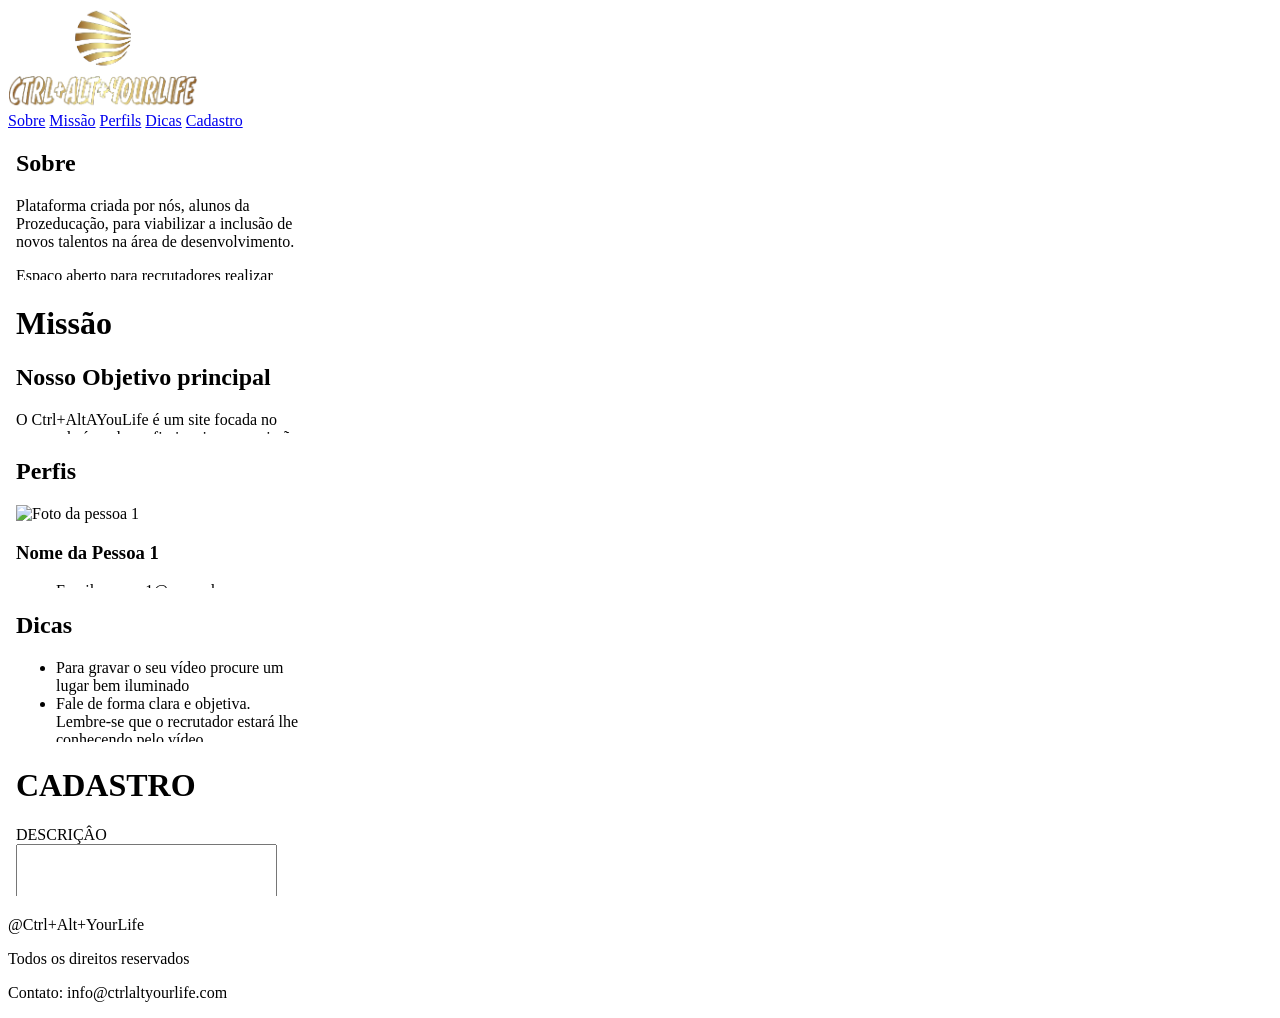
==== src/html/index.html @ cef5816a "criado pasta de css e importdado css no html" ====
<!DOCTYPE html>
<html lang="pt-BR">
<head>
    <meta charset="UTF-8">
    <meta name="viewport" content="width=device-width, initial-scale=1.0">
    <title>Ctrl+Alt+YourLife</title>
    <link rel="stylesheet" href="../css/index.css">
</head>
<body>
    <header>
        <img src="../../img/logo-no-background.png" alt="Logo Ctrl+Alt+YourLife" height="100">
        <nav>
            <a href="#sobre">Sobre</a>
            <a href="#missao">Missão</a>
            <a href="#perfils">Perfils</a>
            <a href="#dicas">Dicas</a>
            <a href="#cadastro">Cadastro</a>
        </nav>
    </header>

    <section id="sobre">
        <iframe src="Sobre.html" frameborder="0"></iframe>
    </section>

    <section id="missao">
        <iframe src="missao.html" frameborder="0"></iframe>
    </section>

    <section id="perfils">
        <iframe src="perfils.html" frameborder="0"></iframe>
    </section>

    <section id="dicas">
        <iframe src="dicas.html" frameborder="0"></iframe>
    </section>

    <section id="cadastro">
        <iframe src="cadastro.html" frameborder="0"></iframe>
    </section>

    <footer>
        <p>@Ctrl+Alt+YourLife</p>
        <p>Todos os direitos reservados</p>
        <p>Contato: info@ctrlaltyourlife.com</p>
    </footer>

</body>
</html>
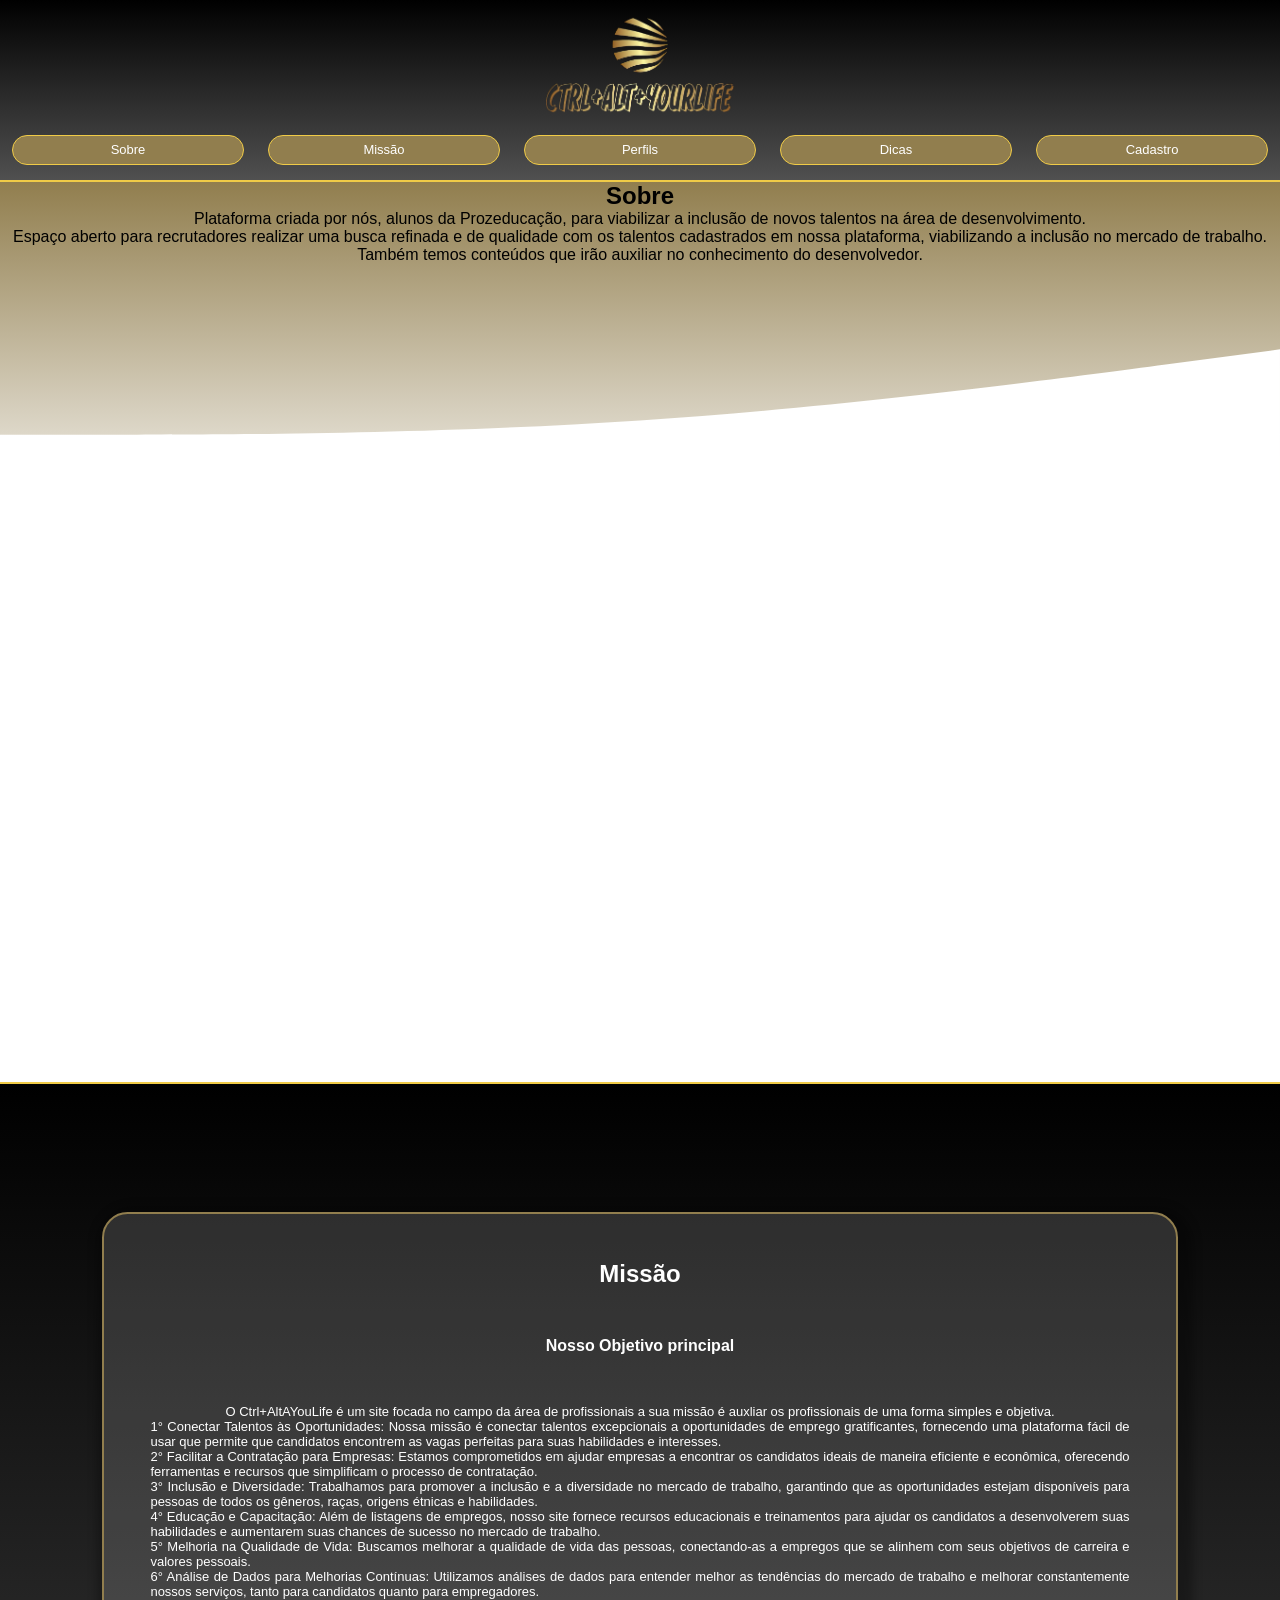
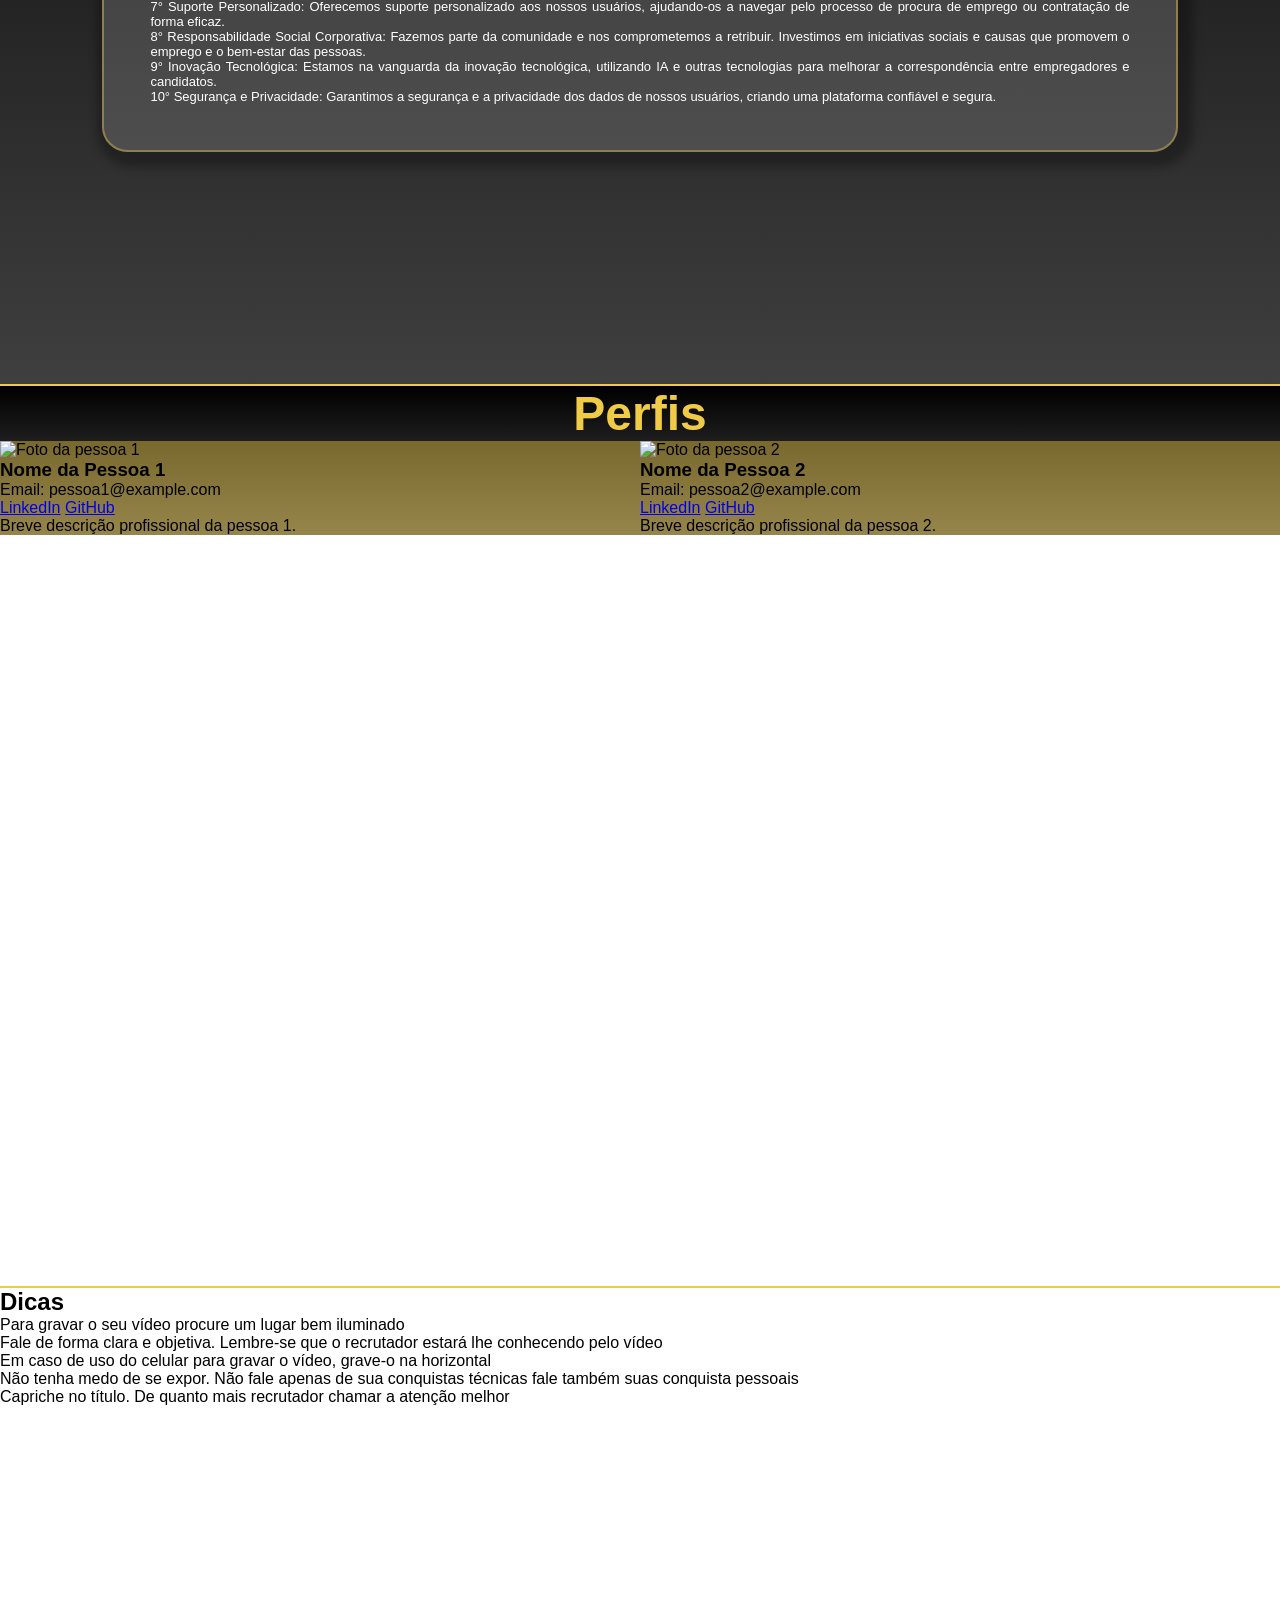
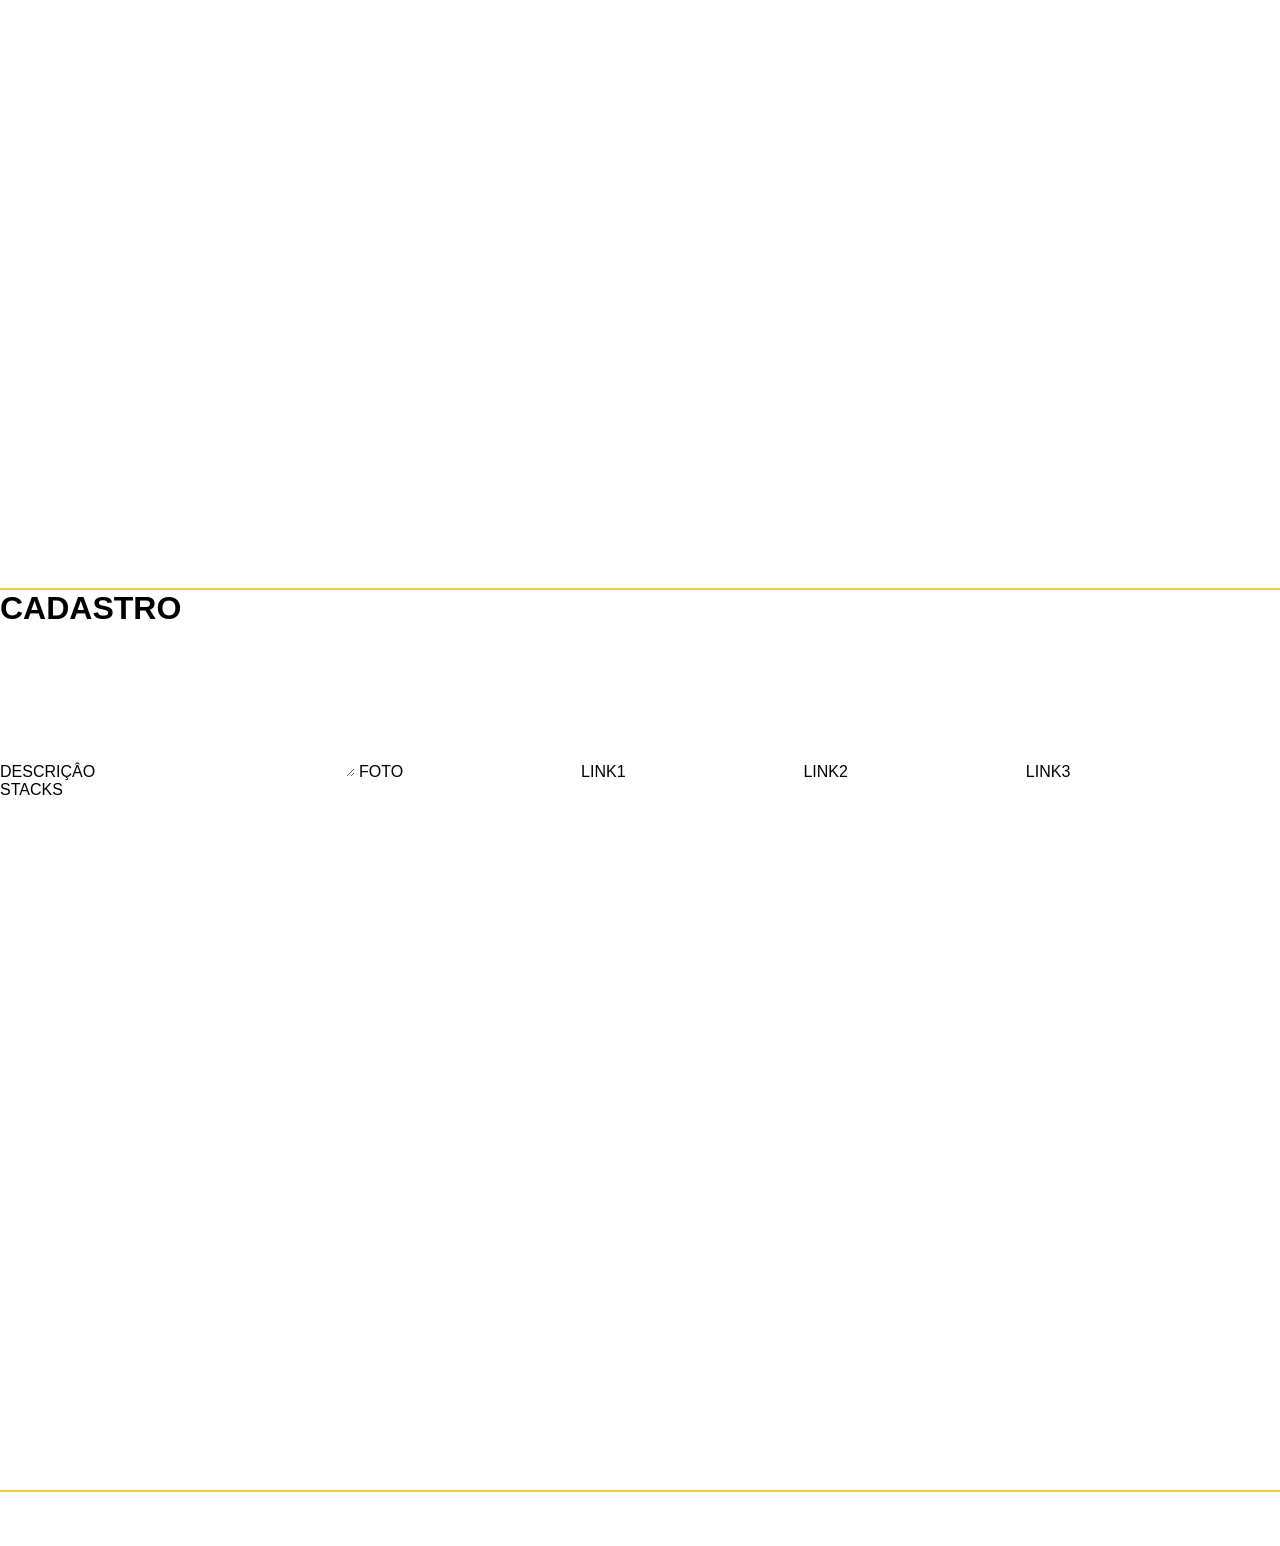
==== commit b2a84ce2: "tela da missao" ====
--- a/src/html/index.html
+++ b/src/html/index.html
@@ -21,13 +21,13 @@
     <section id="sobre">
         <iframe src="Sobre.html" frameborder="0"></iframe>
     </section>
-
+    
     <section id="missao">
         <iframe src="missao.html" frameborder="0"></iframe>
     </section>
 
     <section id="perfils">
-        <iframe src="perfils.html" frameborder="0"></iframe>
+        <iframe scrolling="no" src="perfils.html" frameborder="0"></iframe>
     </section>
 
     <section id="dicas">
--- a/src/css/index.css
+++ b/src/css/index.css
@@ -0,0 +1,57 @@
+* {
+    padding:0;
+    margin:0;
+    vertical-align:baseline;
+    list-style:none;
+    border:0;
+    font-family: sans-serif;
+    color: white;
+}
+/* esse codi acima zera todo o Css */
+
+header {
+    display: flex;
+    flex-direction: column;
+    align-items: center;
+    background-image: linear-gradient(black, rgb(80, 80, 80));
+}
+header img {
+    margin: 15px 0 5px 0;
+}
+
+nav {
+    display: flex;
+    width: 100%;
+    justify-content: center;
+}
+
+header nav a {
+    text-align: center;
+    text-decoration: none;
+    color: white;
+    font-size: small;
+    width: 17%;
+    height: auto;
+    margin: 15px auto;
+    padding: 0.5vw;
+    border: 1px solid #F0CB47;
+    border-radius: 15px;
+    background: #917E4E;
+}
+
+iframe {
+    width: 100%;
+    height: 100vh;
+    max-height: 100vh;
+}
+
+section {
+    margin-bottom: 0px;
+    border-top: 2px solid #F0CB47 ;
+    height: 100vh;
+    
+}
+
+footer {
+    border-top: 2px solid #F0CB47;
+}
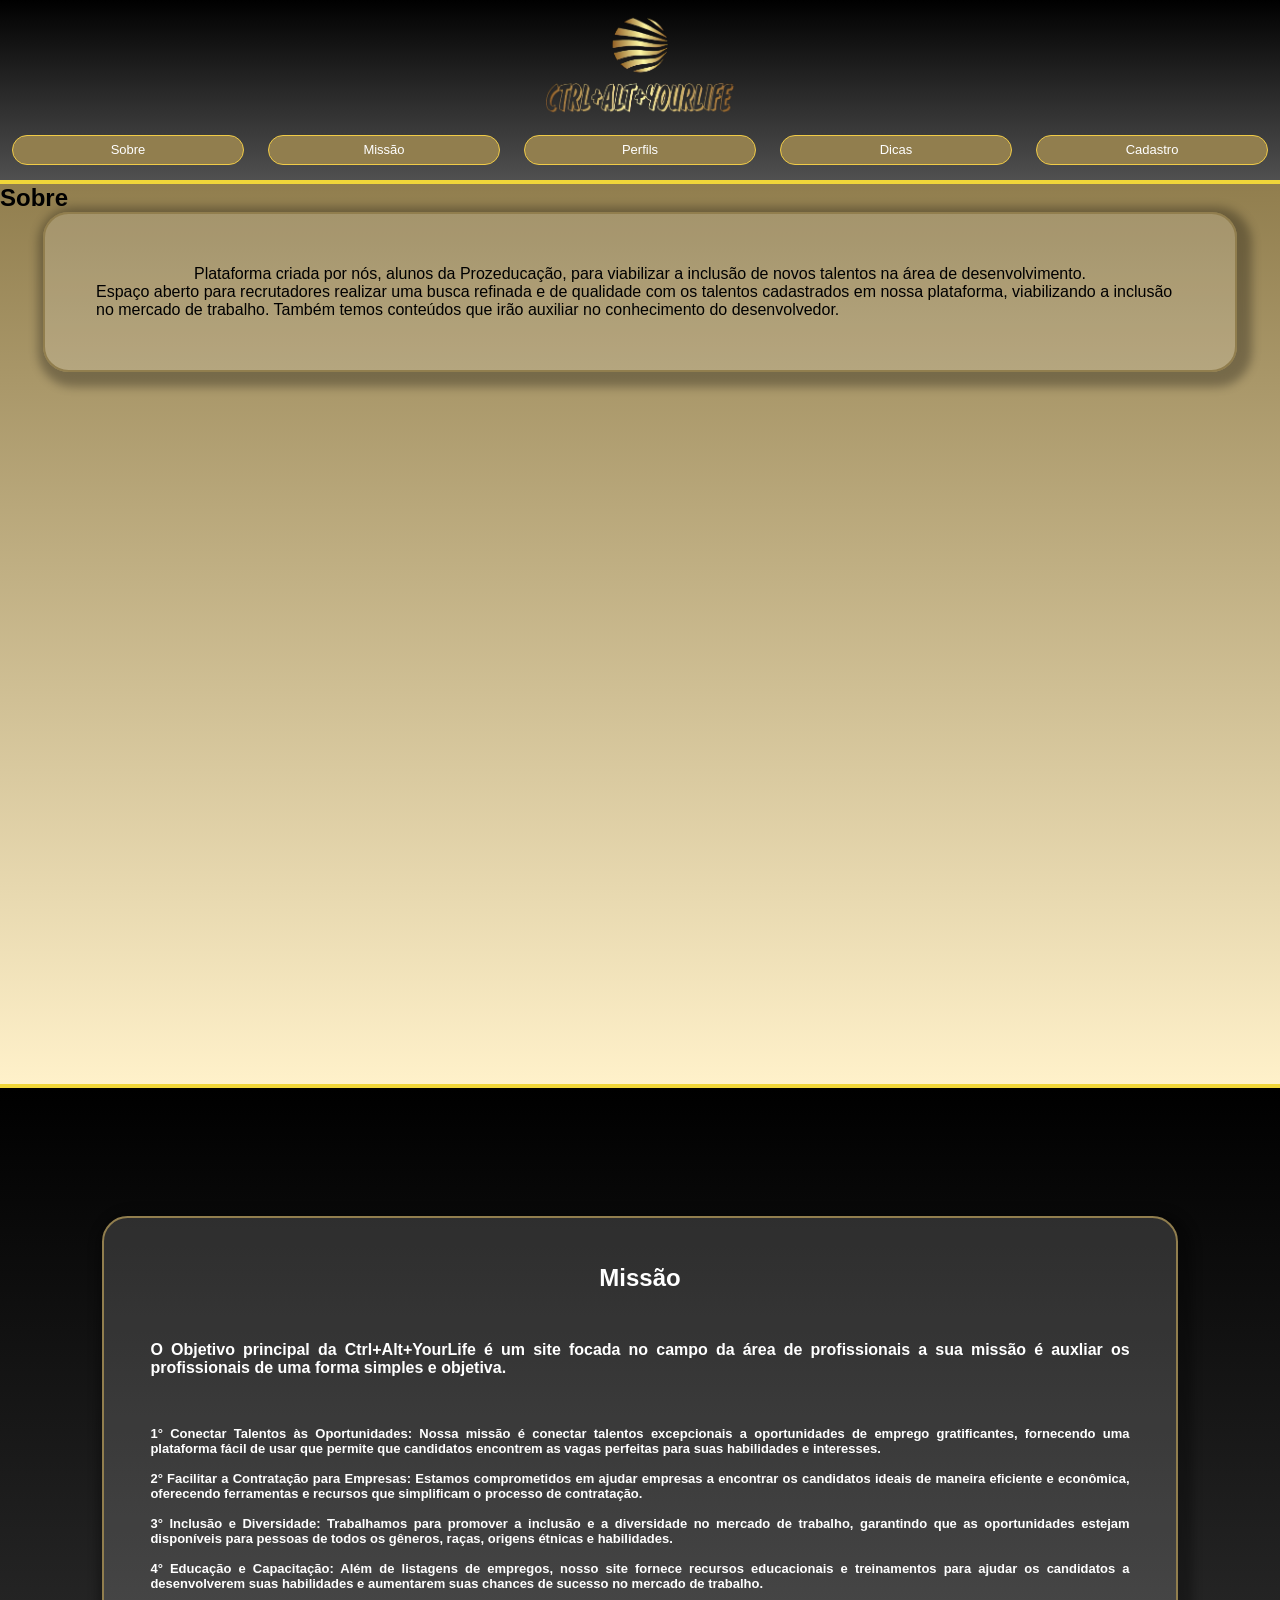
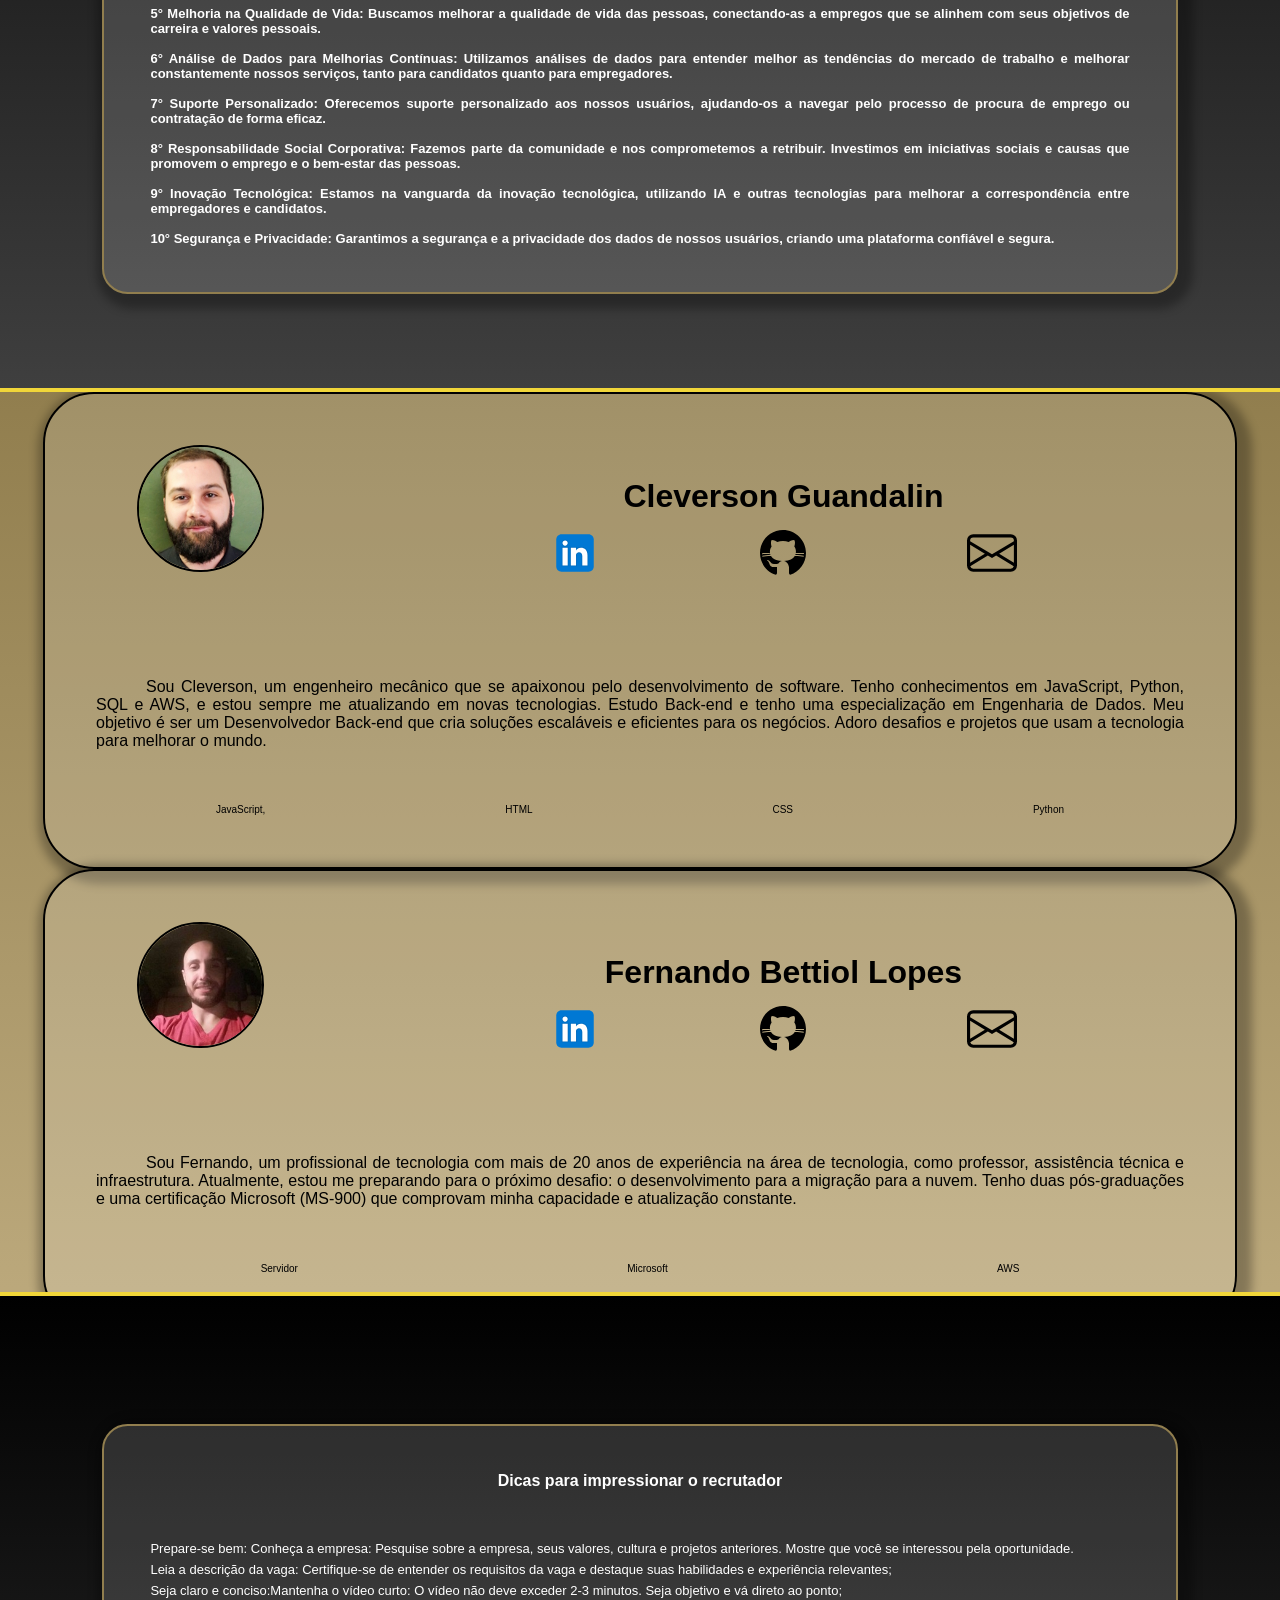
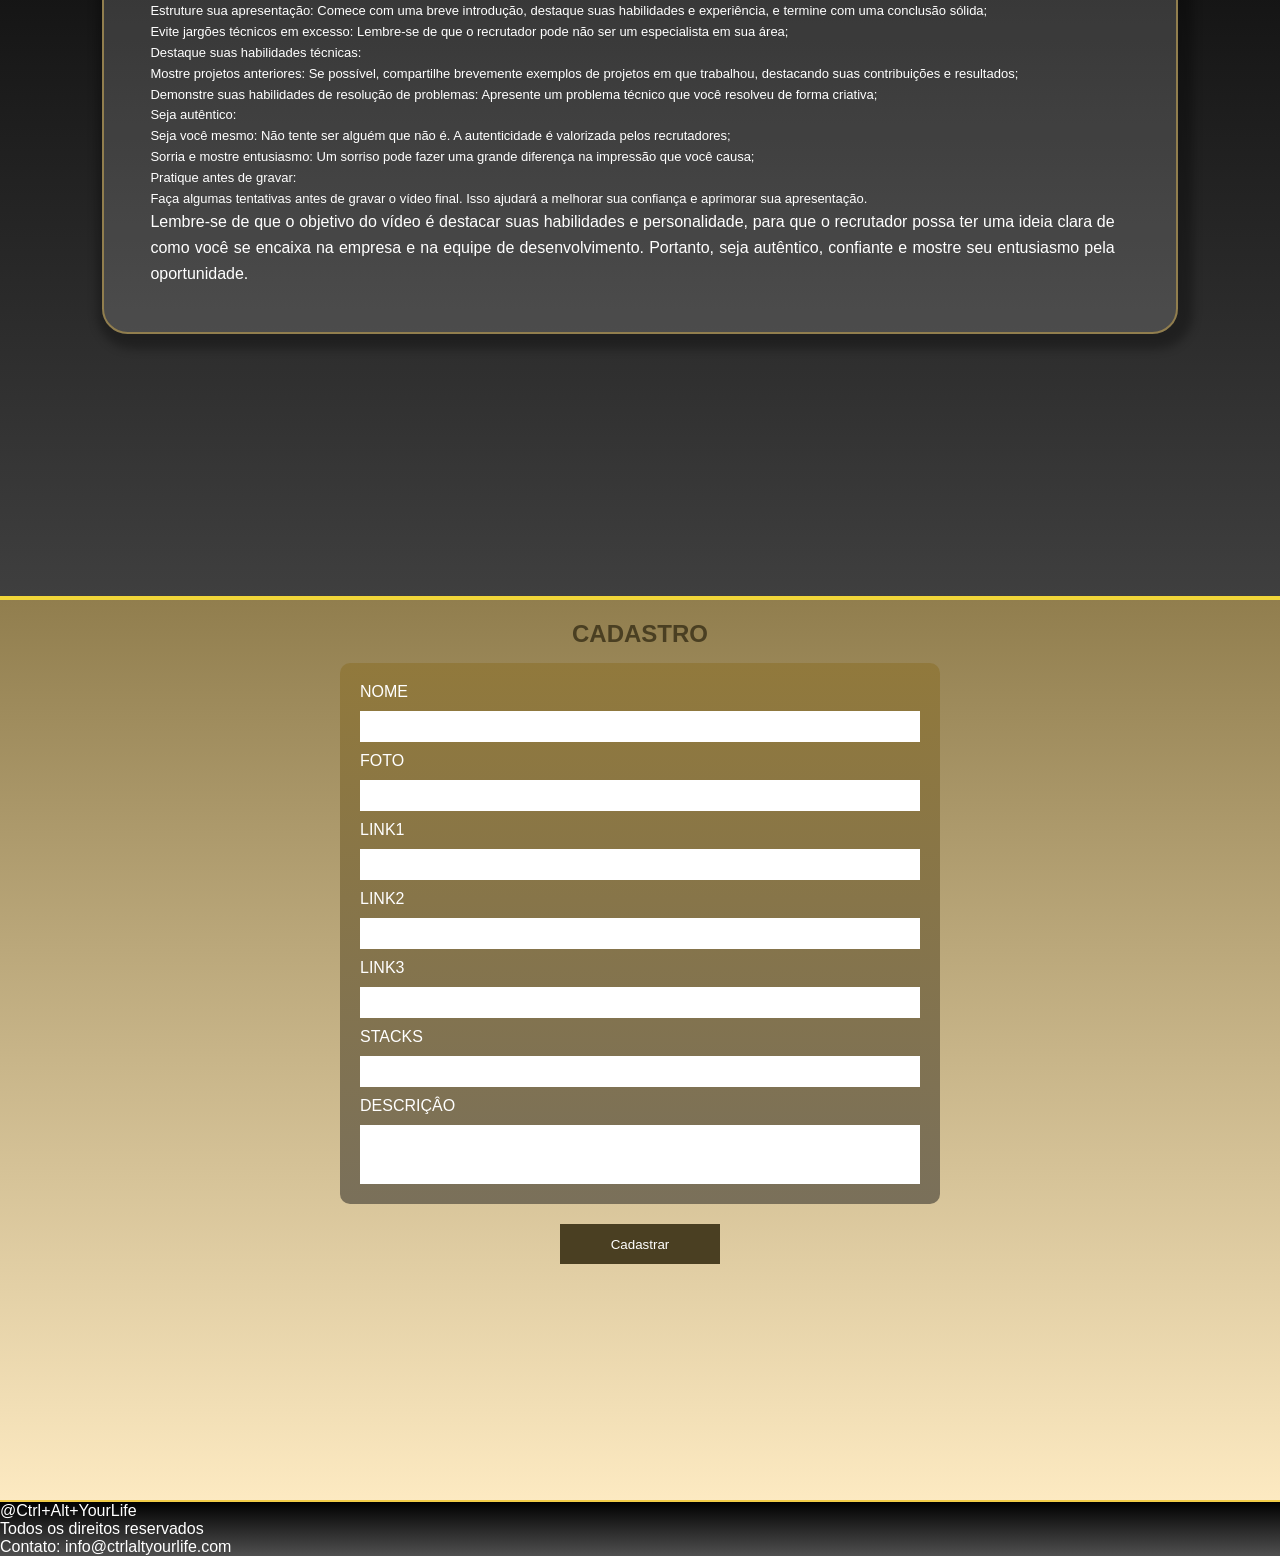
==== commit 29c177e9: "Estilização da página Perfis e Ajustes na Dicas" ====
--- a/src/html/index.html
+++ b/src/html/index.html
@@ -1,48 +1,47 @@
 <!DOCTYPE html>
 <html lang="pt-BR">
-<head>
-    <meta charset="UTF-8">
-    <meta name="viewport" content="width=device-width, initial-scale=1.0">
-    <title>Ctrl+Alt+YourLife</title>
-    <link rel="stylesheet" href="../css/index.css">
-</head>
-<body>
-    <header>
-        <img src="../../img/logo-no-background.png" alt="Logo Ctrl+Alt+YourLife" height="100">
-        <nav>
-            <a href="#sobre">Sobre</a>
-            <a href="#missao">Missão</a>
-            <a href="#perfils">Perfils</a>
-            <a href="#dicas">Dicas</a>
-            <a href="#cadastro">Cadastro</a>
-        </nav>
-    </header>
+    <head>
+        <meta charset="UTF-8" />
+        <meta name="viewport" content="width=device-width, initial-scale=1.0" />
+        <title>Ctrl+Alt+YourLife</title>
+        <link rel="stylesheet" href="../css/index.css" />
+    </head>
+    <body>
+        <header>
+            <img src="../../img/logo-no-background.png" alt="Logo Ctrl+Alt+YourLife" height="100" />
+            <nav>
+                <a href="#sobre">Sobre</a>
+                <a href="#missao">Missão</a>
+                <a href="#perfils">Perfils</a>
+                <a href="#dicas">Dicas</a>
+                <a href="#cadastro">Cadastro</a>
+            </nav>
+        </header>
 
-    <section id="sobre">
-        <iframe src="Sobre.html" frameborder="0"></iframe>
-    </section>
-    
-    <section id="missao">
-        <iframe src="missao.html" frameborder="0"></iframe>
-    </section>
+        <section id="sobre">
+            <iframe src="Sobre.html" frameborder="0"></iframe>
+        </section>
 
-    <section id="perfils">
-        <iframe scrolling="no" src="perfils.html" frameborder="0"></iframe>
-    </section>
+        <section id="missao">
+            <iframe src="missao.html" frameborder="0"></iframe>
+        </section>
 
-    <section id="dicas">
-        <iframe src="dicas.html" frameborder="0"></iframe>
-    </section>
+        <section id="perfils">
+            <iframe src="perfils.html" frameborder="0"></iframe>
+        </section>
 
-    <section id="cadastro">
-        <iframe src="cadastro.html" frameborder="0"></iframe>
-    </section>
+        <section id="dicas">
+            <iframe src="dicas.html" frameborder="0"></iframe>
+        </section>
 
-    <footer>
-        <p>@Ctrl+Alt+YourLife</p>
-        <p>Todos os direitos reservados</p>
-        <p>Contato: info@ctrlaltyourlife.com</p>
-    </footer>
+        <section id="cadastro">
+            <iframe src="cadastro.html" frameborder="0"></iframe>
+        </section>
 
-</body>
-</html>+        <footer>
+            <p>@Ctrl+Alt+YourLife</p>
+            <p>Todos os direitos reservados</p>
+            <p>Contato: info@ctrlaltyourlife.com</p>
+        </footer>
+    </body>
+</html>
--- a/src/css/index.css
+++ b/src/css/index.css
@@ -47,11 +47,15 @@
 
 section {
     margin-bottom: 0px;
-    border-top: 2px solid #F0CB47 ;
+    border-top: 4px solid #f1d639 ;
+    
+
     height: 100vh;
     
 }
 
 footer {
     border-top: 2px solid #F0CB47;
+    background-image: linear-gradient(black, rgb(80, 80, 80));
+
 }
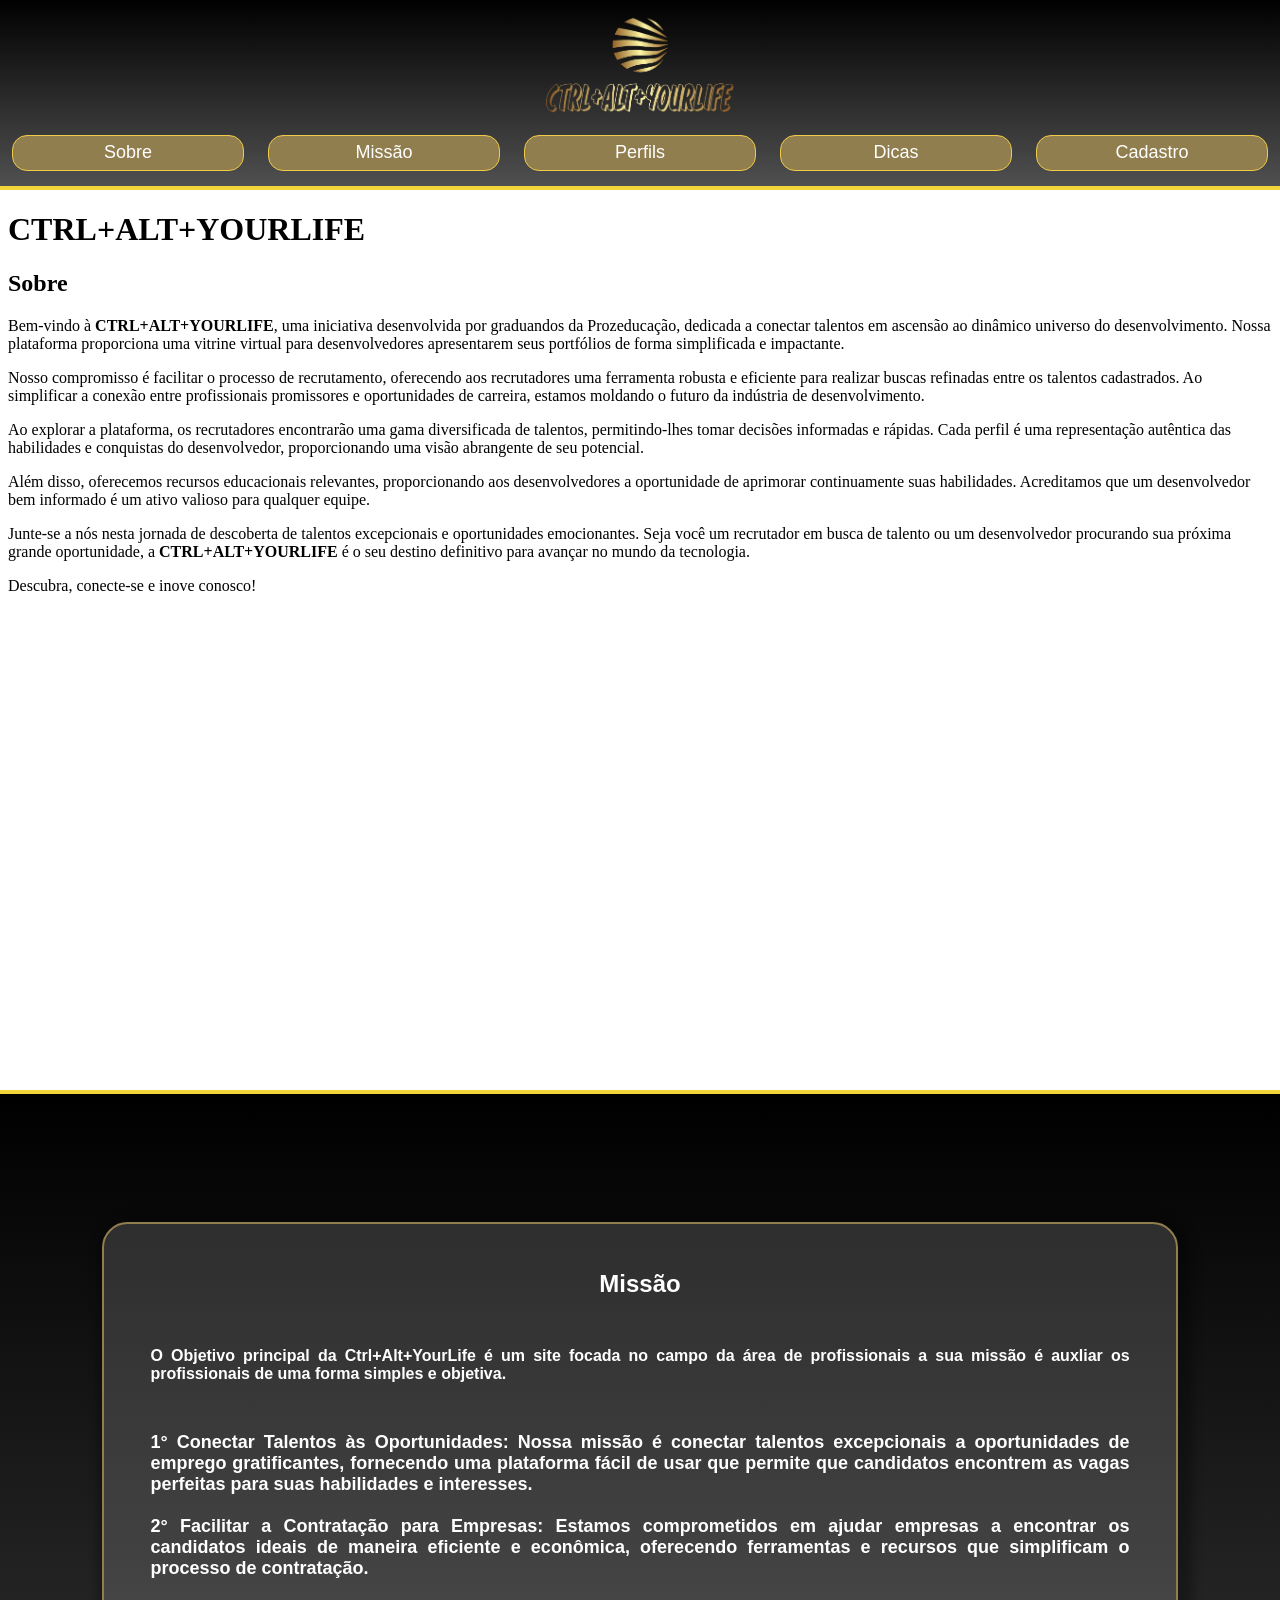
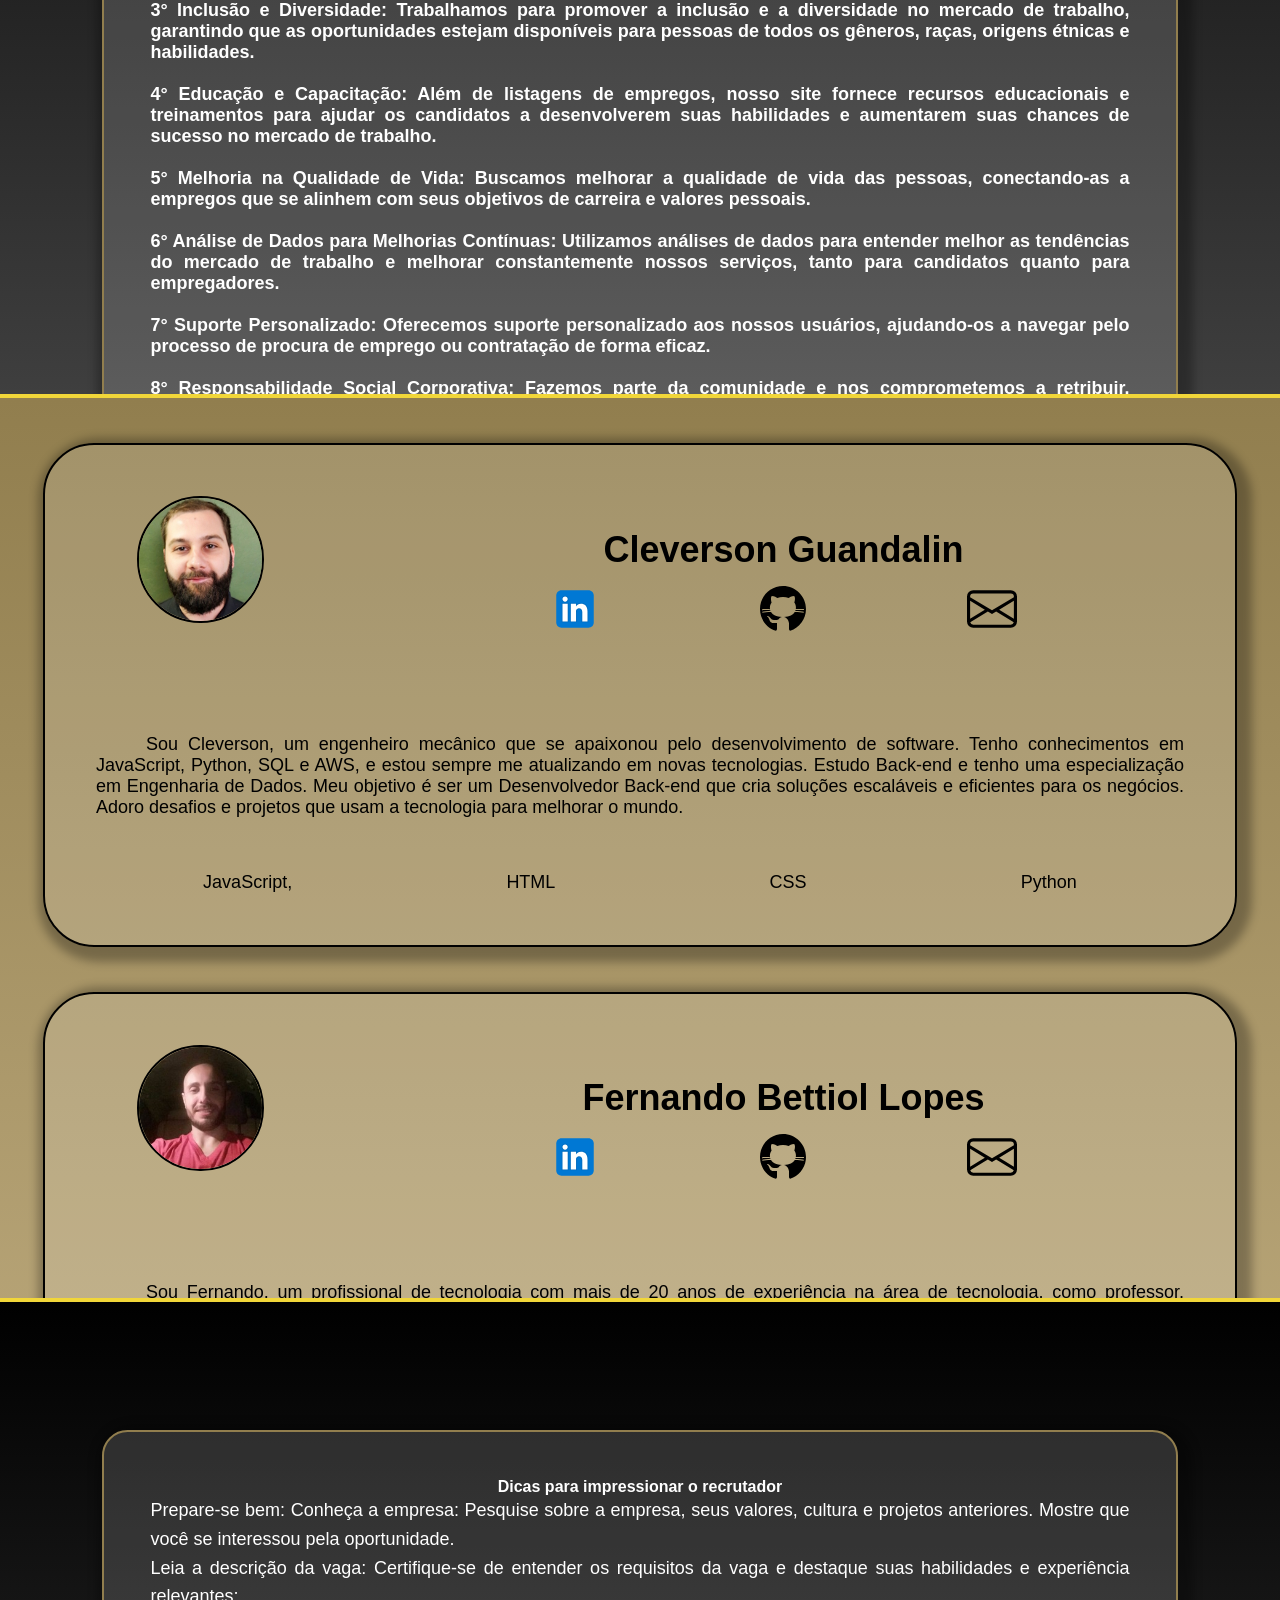
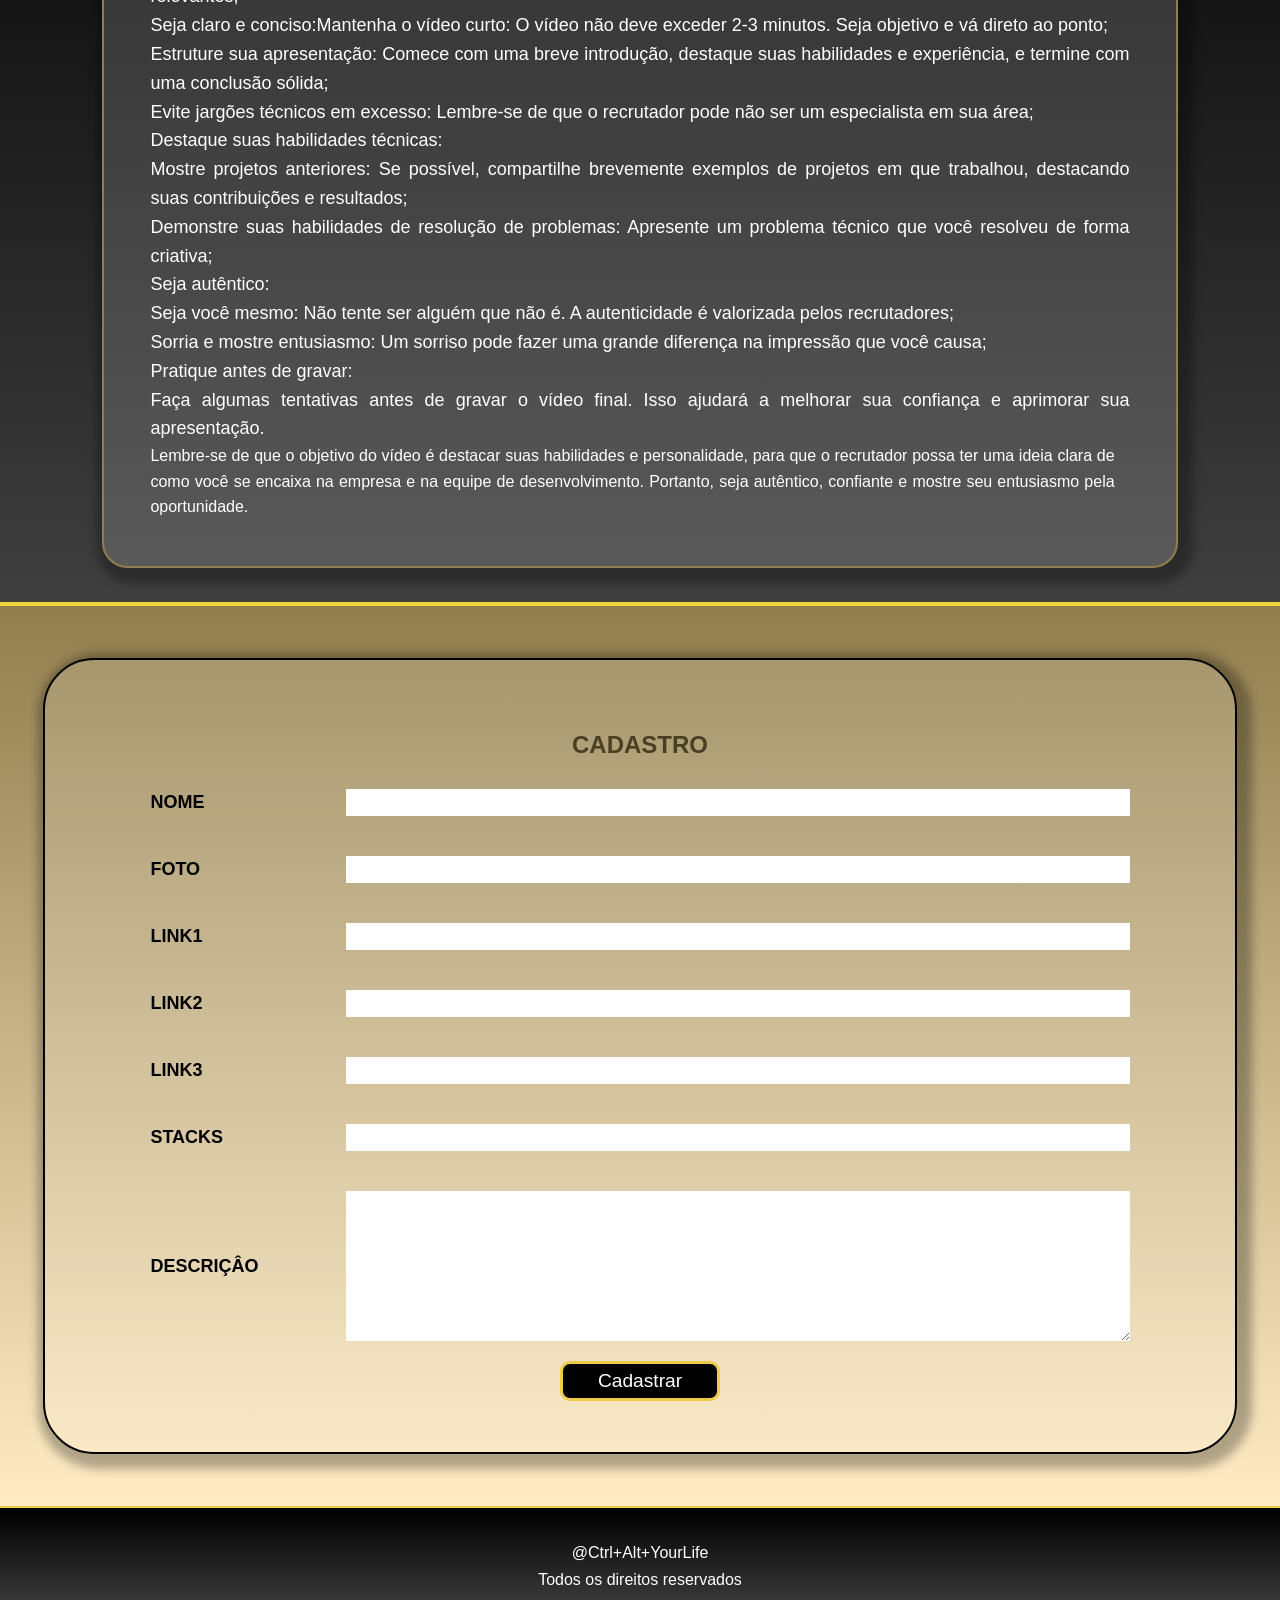
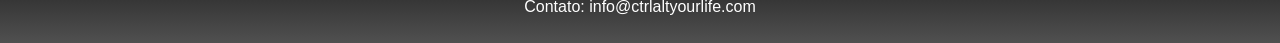
==== commit 1317e003: "criado pasta de js e conexoes com os arquivos js" ====
--- a/src/html/index.html
+++ b/src/html/index.html
@@ -4,6 +4,7 @@
         <meta charset="UTF-8" />
         <meta name="viewport" content="width=device-width, initial-scale=1.0" />
         <title>Ctrl+Alt+YourLife</title>
+        <script src="../js/index.js" defer="javascript.js"></script>
         <link rel="stylesheet" href="../css/index.css" />
     </head>
     <body>
--- a/src/css/index.css
+++ b/src/css/index.css
@@ -55,7 +55,25 @@
 }
 
 footer {
+    text-align: center;
+    padding: 3vh;
     border-top: 2px solid #F0CB47;
     background-image: linear-gradient(black, rgb(80, 80, 80));
 
 }
+
+footer p {
+    margin-top: 1vh;
+}
+
+@media (min-width: 768px)  {
+    header nav a {
+        font-size: large;
+    }
+}
+
+@media (min-width: 1440px)  {
+    header nav a {
+        font-size: x-large;
+    }
+}
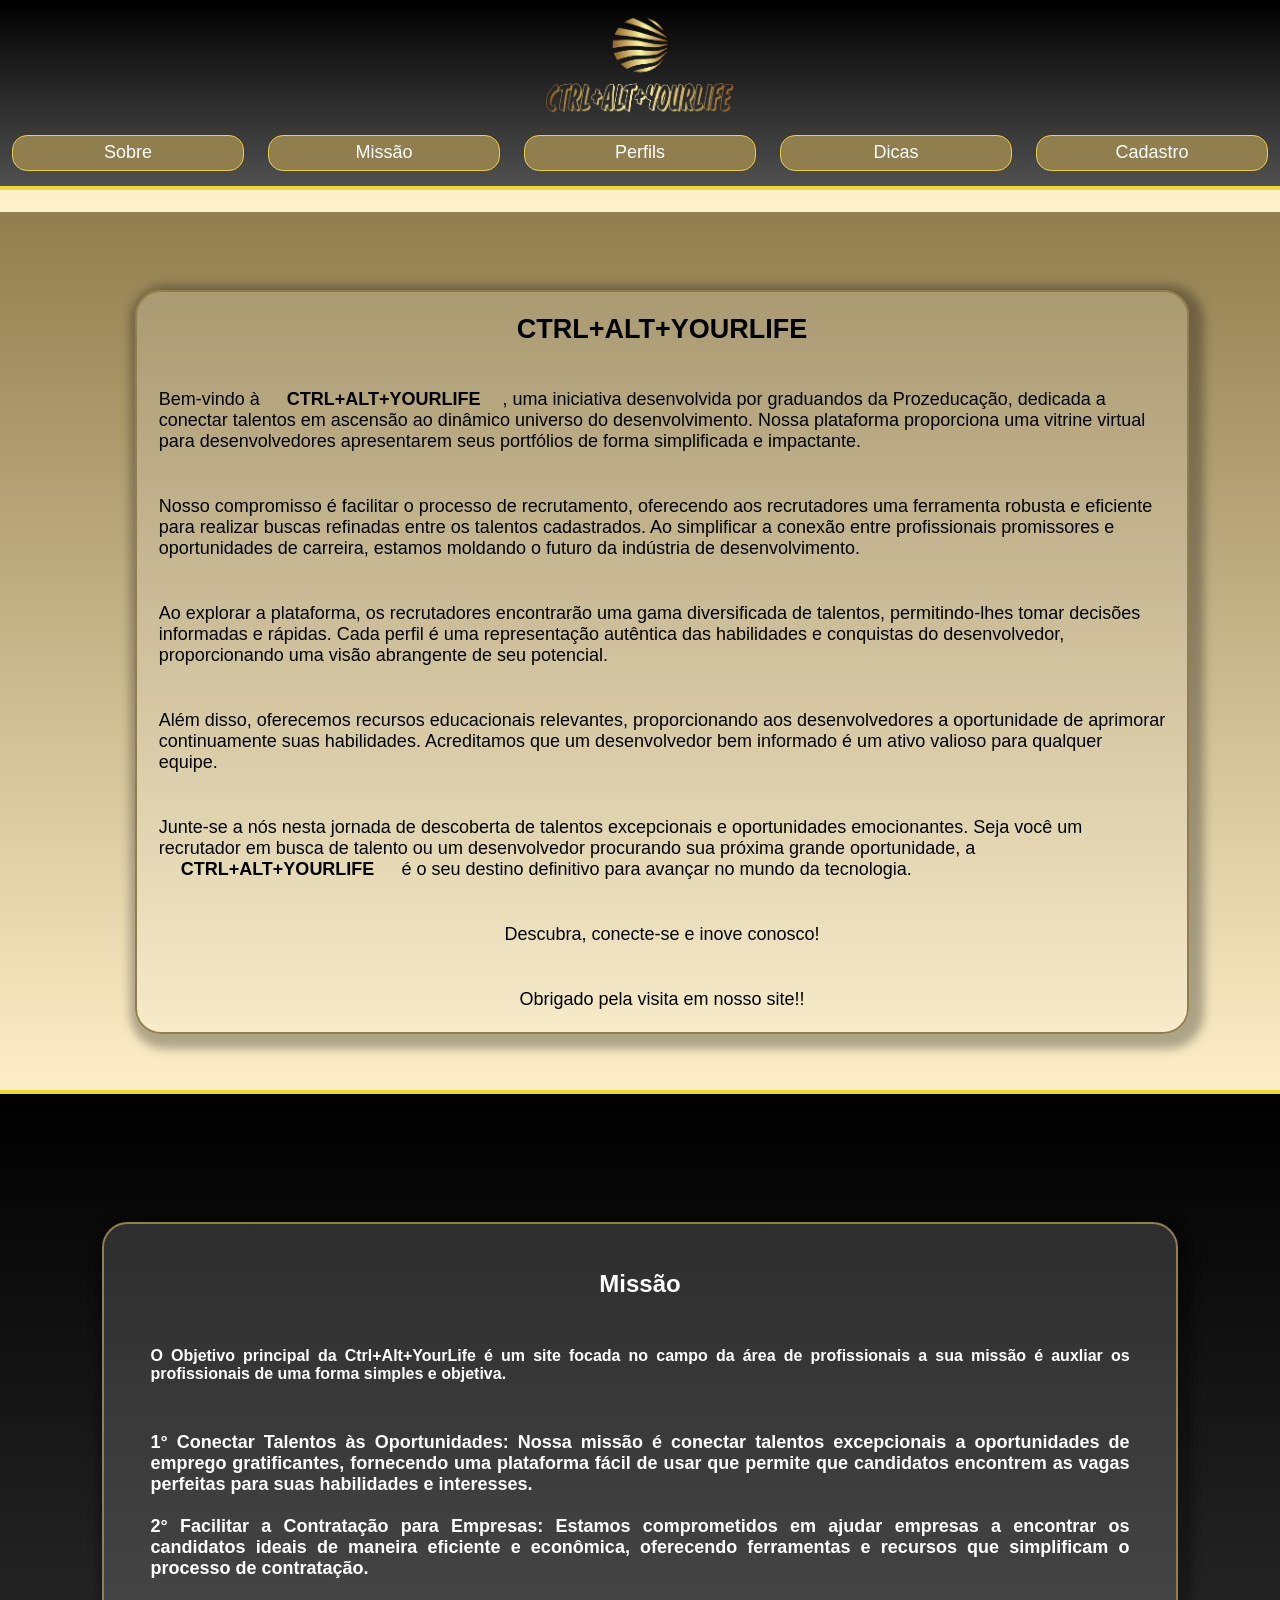
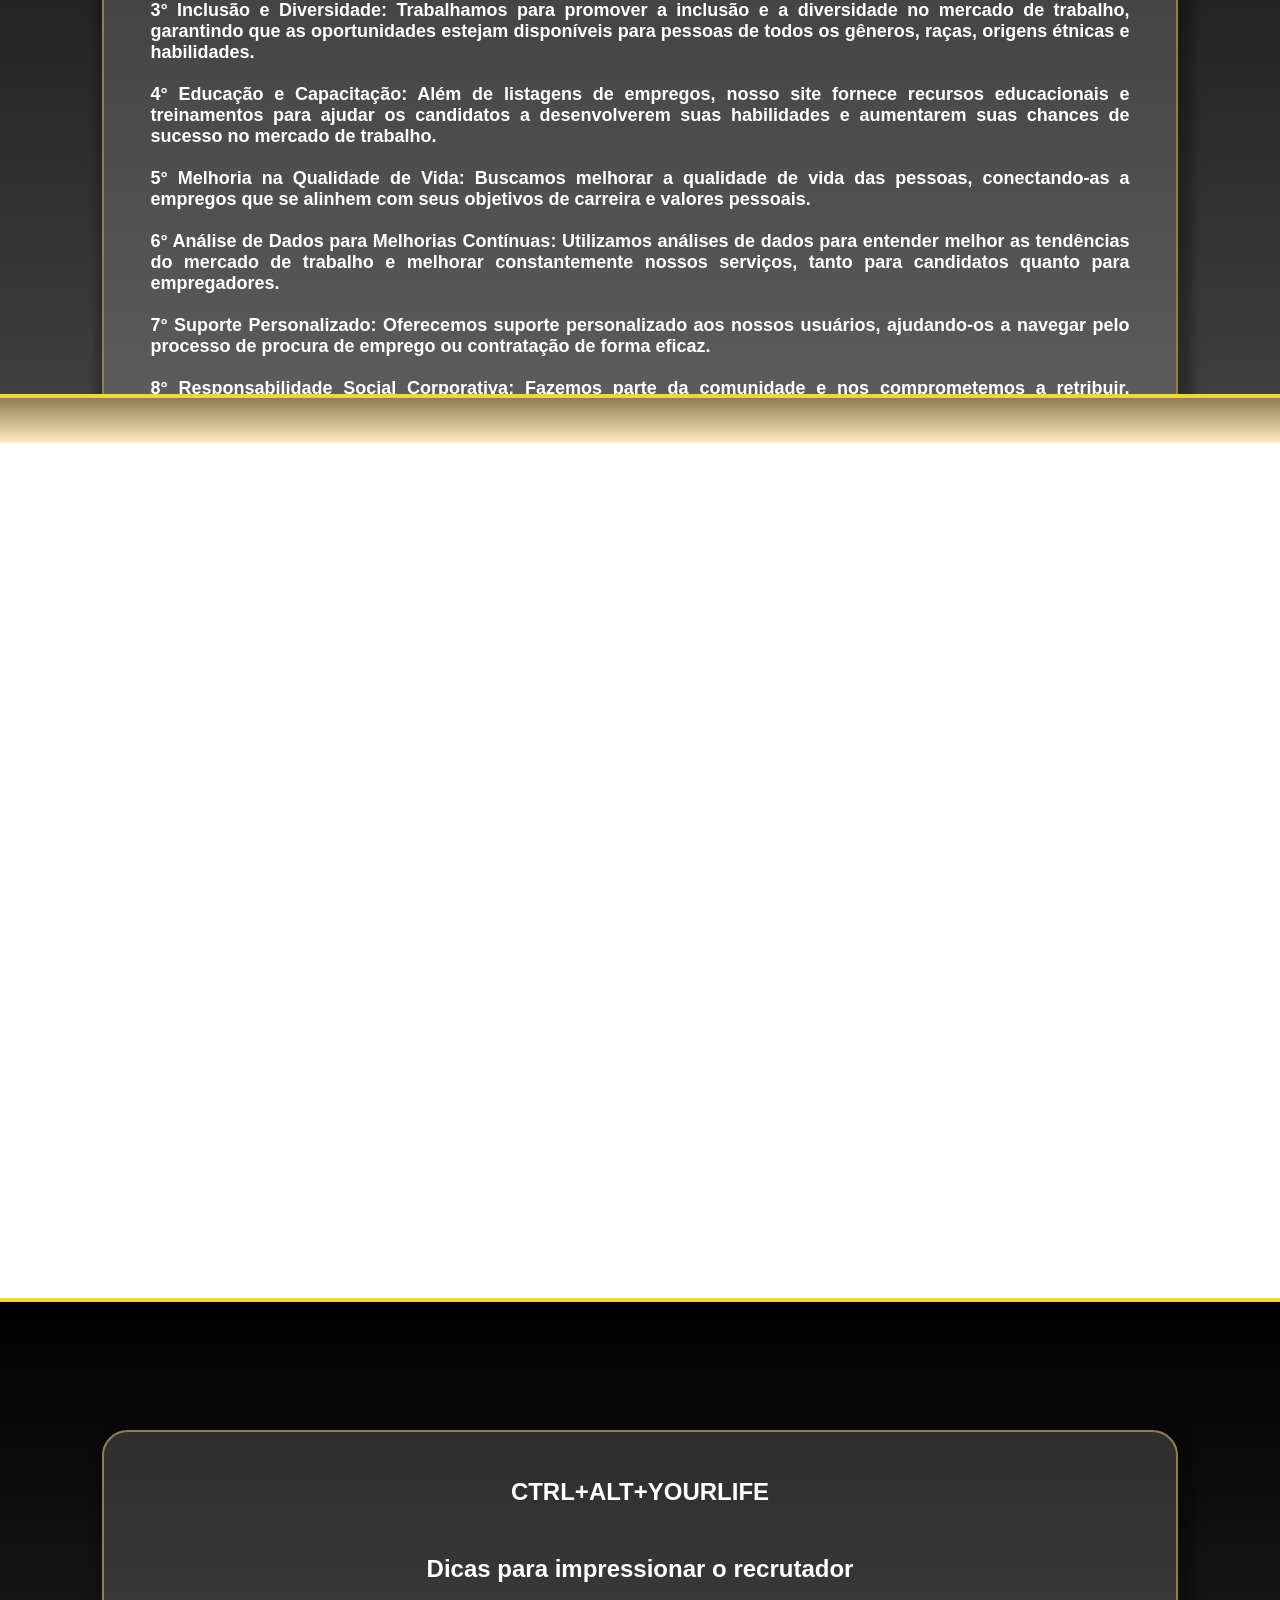
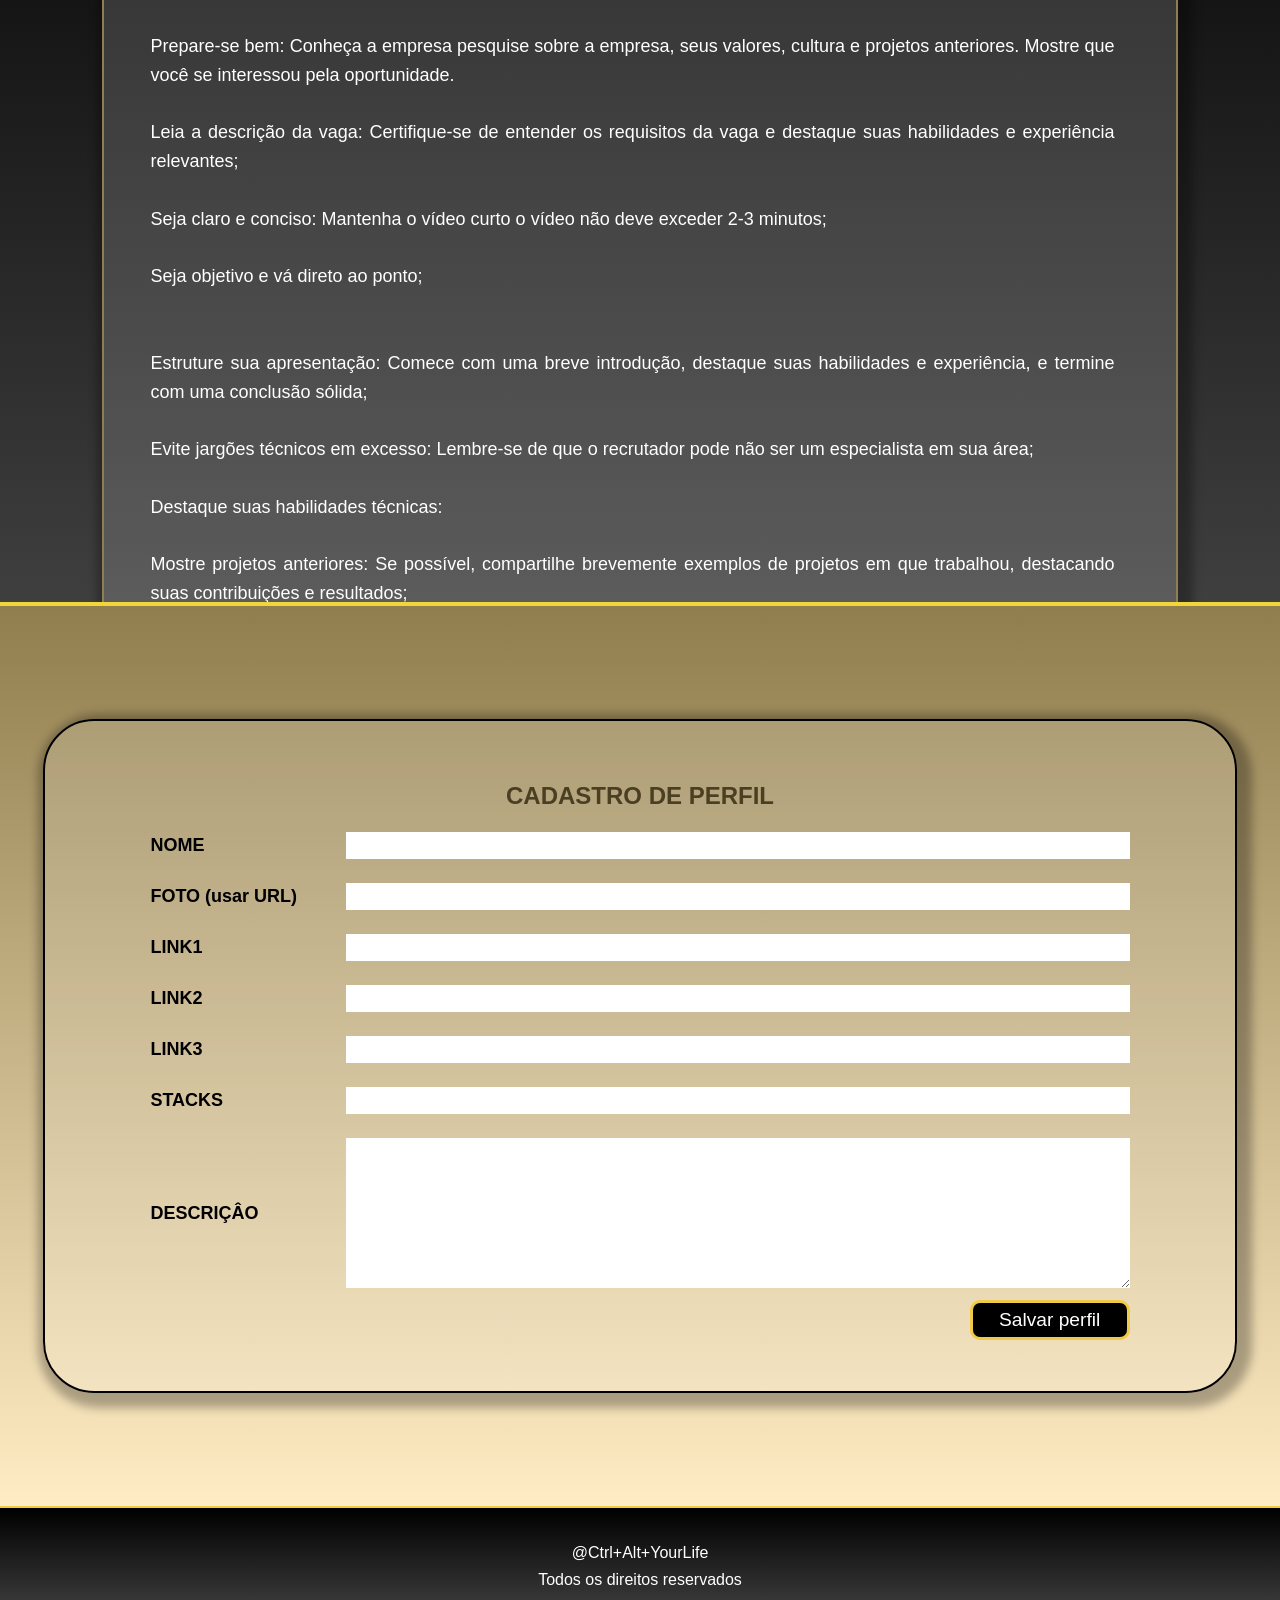
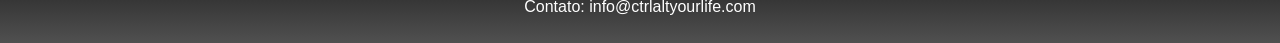
==== commit 0ac4c47a: "sistema atualizado para usar docker e banco de dados" ====
--- a/src/html/index.html
+++ b/src/html/index.html
@@ -5,6 +5,7 @@
         <meta name="viewport" content="width=device-width, initial-scale=1.0" />
         <title>Ctrl+Alt+YourLife</title>
         <script src="../js/index.js" defer="javascript.js"></script>
+
         <link rel="stylesheet" href="../css/index.css" />
     </head>
     <body>
